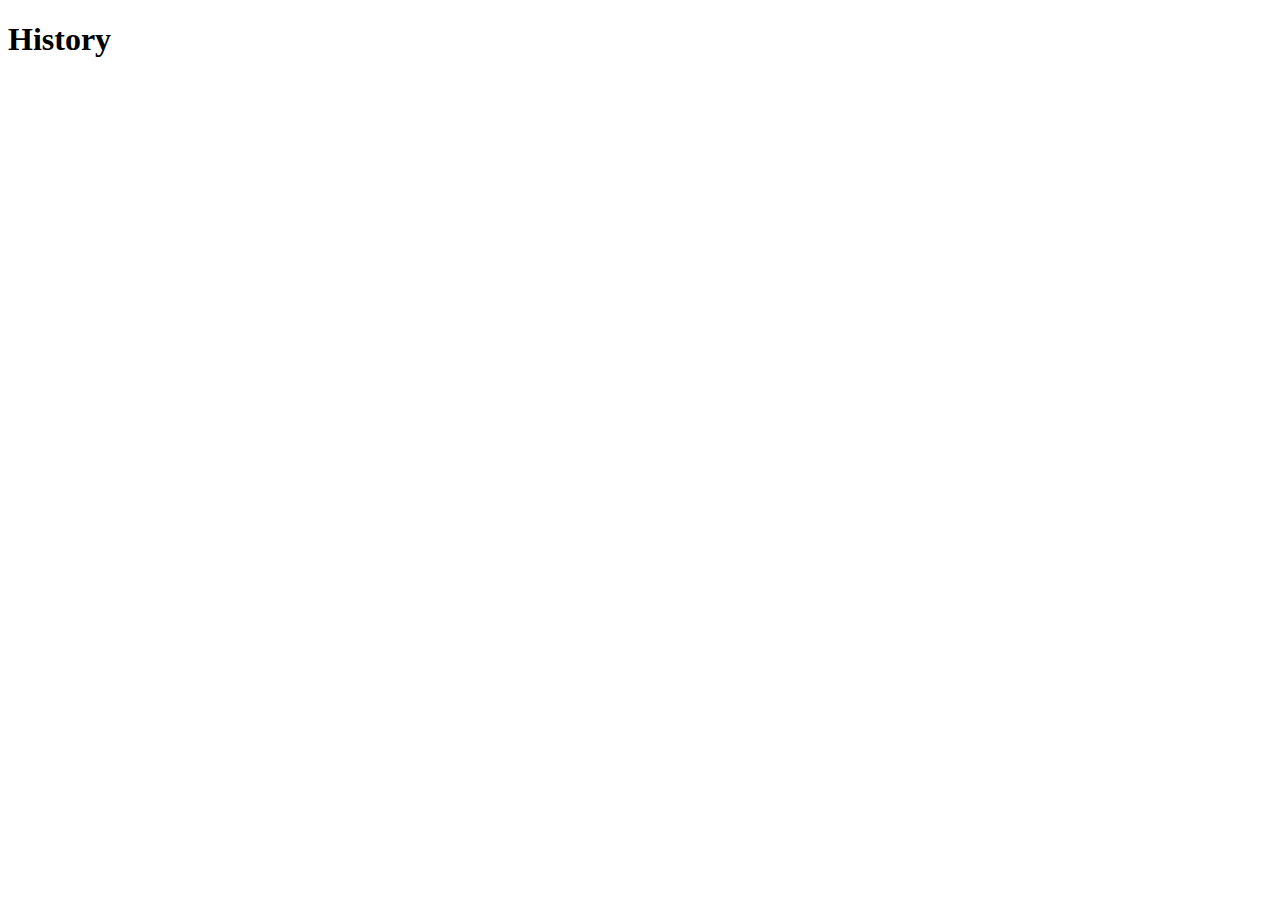
==== history.html @ 3f94d526 "Community project for shama chak village" ====
<!DOCTYPE html>
<html lang="en">
<head>
    <meta charset="UTF-8">
    <meta name="viewport" content="width=device-width, initial-scale=1.0">
    <title>Document</title>
</head>
<body>
    <h1>History</h1>
</body>
</html>
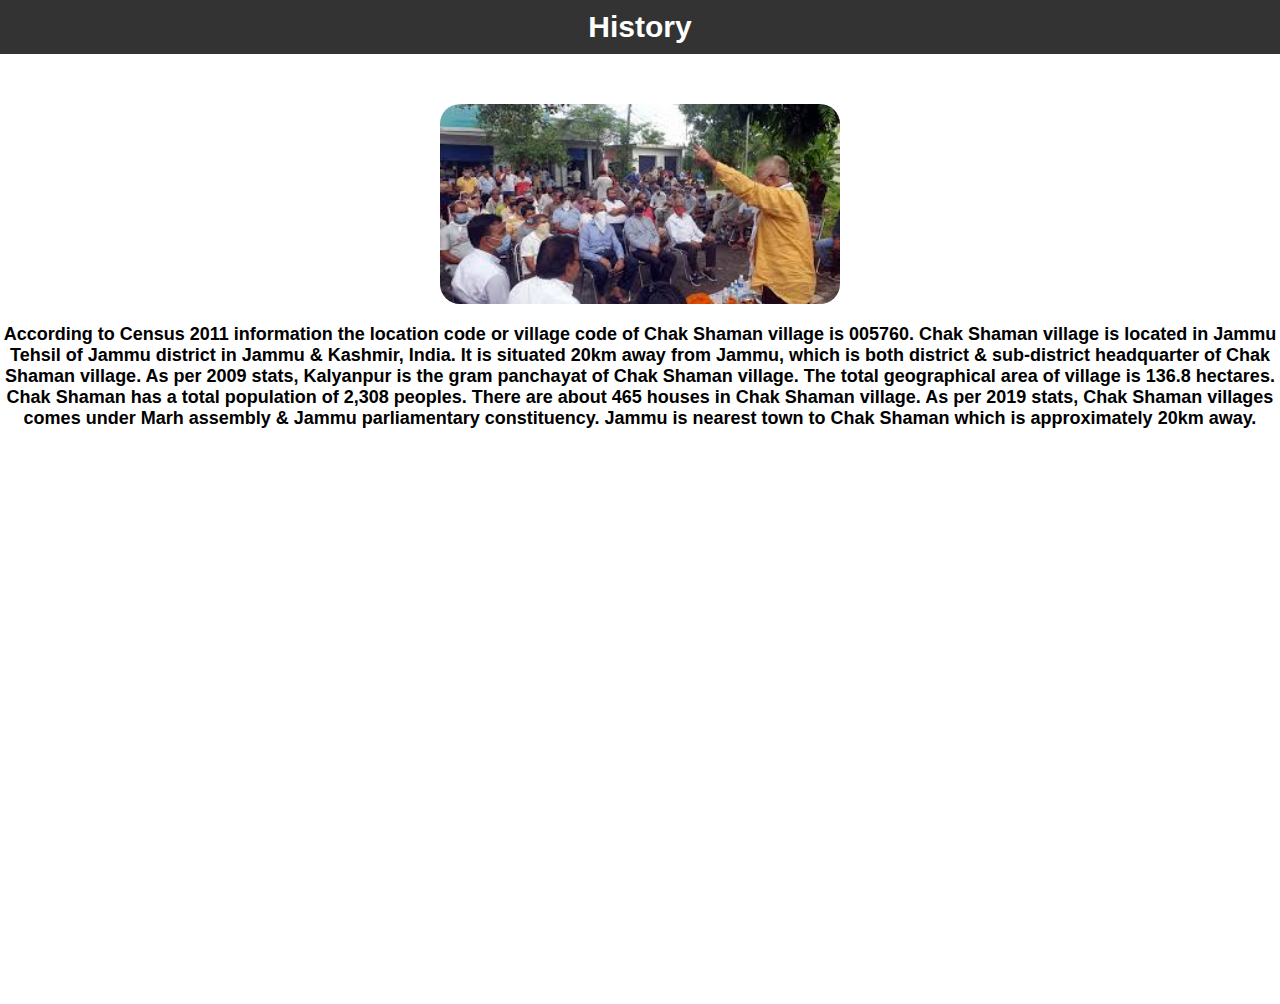
==== commit cc702cb7: "Added pages for about us, history and nearby" ====
--- a/history.html
+++ b/history.html
@@ -4,8 +4,15 @@
     <meta charset="UTF-8">
     <meta name="viewport" content="width=device-width, initial-scale=1.0">
     <title>Document</title>
+    <link rel="stylesheet" href="history.css">
 </head>
 <body>
-    <h1>History</h1>
+    <header>
+        <h1>History</h1>
+    </header>
+    <div id="main">
+        <img src="images (2).jpeg" alt="">
+        <p>According to Census 2011 information the location code or village code of Chak Shaman village is 005760. Chak Shaman village is located in Jammu Tehsil of Jammu district in Jammu & Kashmir, India. It is situated 20km away from Jammu, which is both district & sub-district headquarter of Chak Shaman village. As per 2009 stats, Kalyanpur is the gram panchayat of Chak Shaman village. The total geographical area of village is 136.8 hectares. Chak Shaman has a total population of 2,308 peoples. There are about 465 houses in Chak Shaman village. As per 2019 stats, Chak Shaman villages comes under Marh assembly & Jammu parliamentary constituency. Jammu is nearest town to Chak Shaman which is approximately 20km away.</p>
+    </div>
 </body>
 </html>--- a/history.css
+++ b/history.css
@@ -0,0 +1,58 @@
+* {
+    margin: 0;
+    padding: 0;
+    box-sizing: border-box;
+}
+html, body {
+    height: 100%;
+    width: 100%;
+}
+header {
+    background-color: #333;
+    color: white;
+    padding: 10px;
+    text-align: center;
+}
+header h1 {
+    font-size: 30px;
+    font-weight: 600;
+    font-family: 'Gill Sans', 'Gill Sans MT', Calibri, 'Trebuchet MS', sans-serif;
+}
+#main {
+    display: flex;
+    flex-direction: column;
+    align-items: center;
+    /* justify-content: center; */
+    height: 100%;
+    width: 100%;
+    margin-top: 50px;
+}
+#main img {
+    width: 400px;
+    height: 200px;
+    border-radius: 20px;
+}
+#main p {
+    margin-top: 20px;
+    font-size: 18px;
+    font-weight: 600;
+    font-weight: bolder;
+    text-align: center;
+    font-family: 'Gill Sans', 'Gill Sans MT', Calibri, 'Trebuchet MS', sans-serif;
+}
+@media (max-width: 650px) {
+    header {
+        padding: 5px;
+    }
+    #main {
+        margin-top: 20px;
+    }
+    #main img {
+        width: 300px;
+        height: 150px;
+    }
+    #main p {
+        font-size: 20px;
+        font-weight: 100;
+    }
+}